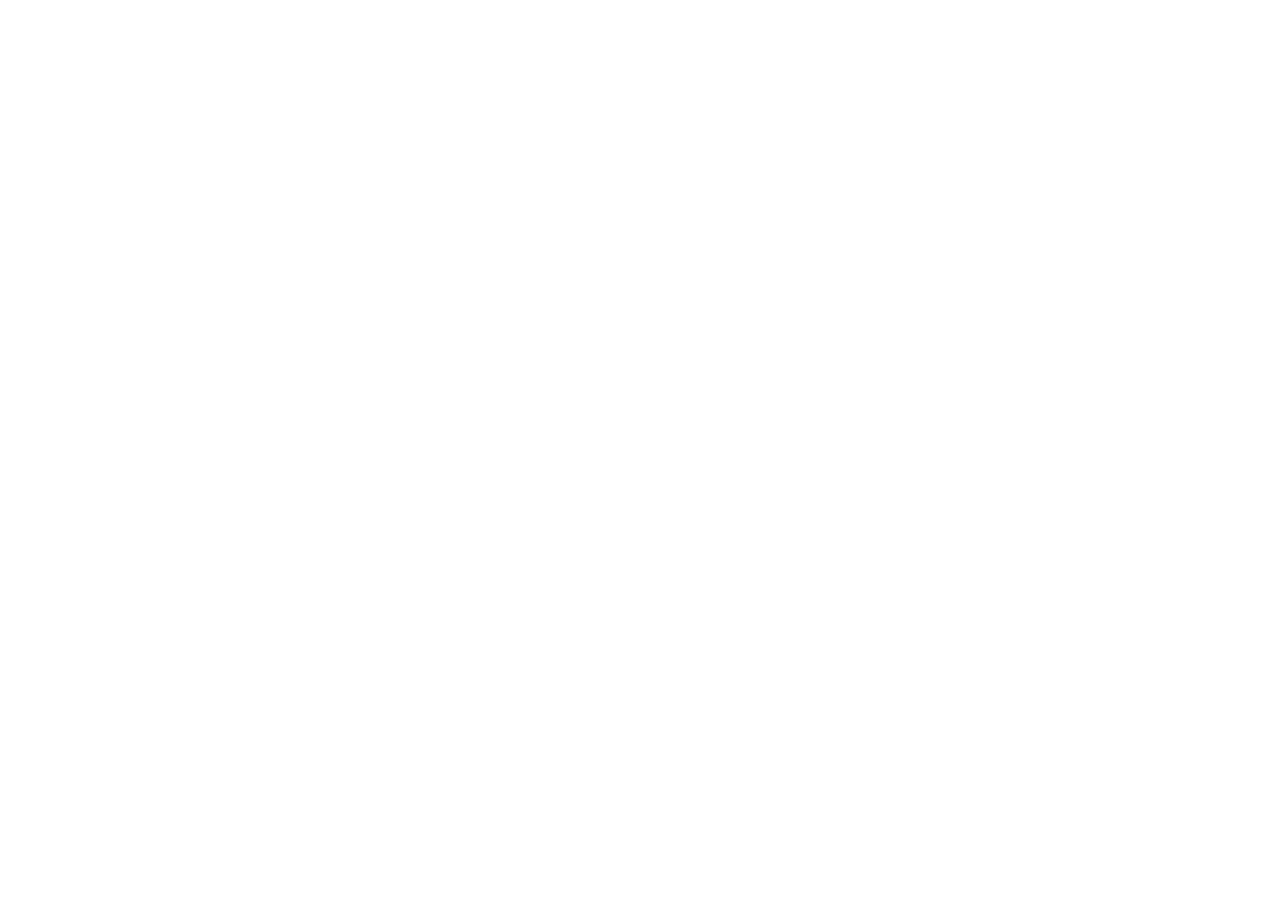
==== Practica7/index.html @ d61f5749 "actualizacion2" ====
<!DOCTYPE html>
<html lang="en">
<head>
    <meta charset="UTF-8">
    <meta name="viewport" content="width=device-width, initial-scale=1.0">
    <title>Animaciones</title>
    <style>
        body {
            animation: colores 10s infinite;
        }
        @keyframes colores {
            0% {background-color: red;
            }
            25% {background-color: yellow;
            }
            50% {background-color: green;
            }
            100% {background-color: blue;
            }
        }

        .cuadroBlanco {
            width: 100px;
            height: 100px;
            background-color: white;
            position: absolute;
            right: 200px;
            top: 200px;
            bottom: 200px;
            animation: mover 10s infinite;
        }

        @keyframes mover {
            0% {
                left: 100px;
                bottom: 100px;
            }
            25% {
                right: 100px;
                top: 100px;            
            }
            50% {
                right: 100px;
                bottom: 100px;
        
            }
            100% {
                left: 100px;
                bottom: 100px;
            }
        }
    </style>
</head>
<body>
    <div class="cuadroBlanco"></div>
</body>
</html>
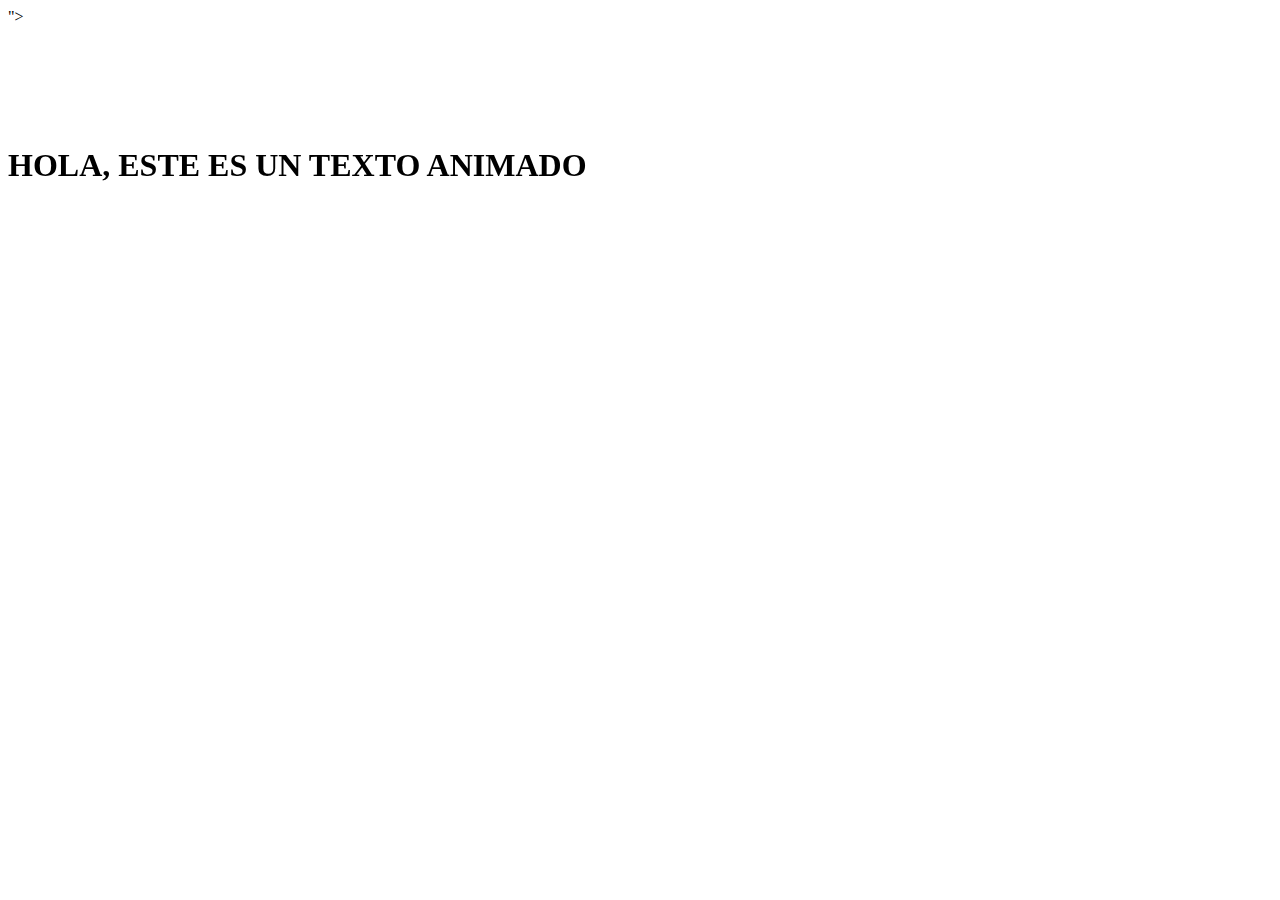
==== commit 7772e41a: "subimos cambios de animaciones" ====
--- a/Practica7/index.html
+++ b/Practica7/index.html
@@ -4,19 +4,16 @@
     <meta charset="UTF-8">
     <meta name="viewport" content="width=device-width, initial-scale=1.0">
     <title>Animaciones</title>
+    <link href="https://unpkg.com/aos@2.3.1/dist/aos.css" rel="stylesheet">">
     <style>
         body {
             animation: colores 10s infinite;
         }
         @keyframes colores {
-            0% {background-color: red;
-            }
-            25% {background-color: yellow;
-            }
-            50% {background-color: green;
-            }
-            100% {background-color: blue;
-            }
+            0% {background-color: red;}
+            25% {background-color: yellow;}
+            50% {background-color: green;}
+            100% {background-color: blue;}
         }
 
         .cuadroBlanco {
@@ -29,7 +26,49 @@
             bottom: 200px;
             animation: mover 10s infinite;
         }
+      
+        .cuadroBlanco1 {
+            width: 100px;
+            height: 100px;
+            left: 200px;
+        }
+        .cuadroBlanco2 {
+            width: 100px;
+            height: 100px;
+            left: 400px;
+        }
 
+        #cuadroRojo {
+            width: 100px;
+            height: 100px;
+            background-color: red;
+            position: absolute;
+            right: 200px;
+            top: 200px;
+            bottom: 200px;
+            animation: mueveCuadro 10s infinite;
+        }
+
+
+        #circulo {
+            width: 100px;
+            height: 100px;
+            background-color: blue;
+            position: absolute;
+            right: 200px;
+            top: 200px;
+            bottom: 200px;
+            animation: mueveCirculo 10s infinite;
+        }
+
+        @keyframes mueveCuadro {
+            from {
+                top: 0%;
+            }
+            to {
+                top: 200px;
+            }
+        }
         @keyframes mover {
             0% {
                 left: 100px;
@@ -42,7 +81,6 @@
             50% {
                 right: 100px;
                 bottom: 100px;
-        
             }
             100% {
                 left: 100px;
@@ -52,6 +90,18 @@
     </style>
 </head>
 <body>
-    <div class="cuadroBlanco"></div>
+    <div id="cuadroBlanco" class="cuadroBlanco1"></div>
+    <div class="cuadroBlanco cuadroBlanco2"></div>
+    <div id="cuadroBlanco2" class="mueveCirculo"></div>
+
+    
+    <h1 data-aos="fade-up-left">HOLA, ESTE ES UN TEXTO ANIMADO</h1>
+    <!--JS AOS LIBRARY-->
+    <script src="https://unpkg.com/aos@2.3.1/dist/aos.js"></script>
+
+    <script>
+        AOS.init();
+      </script>
+
 </body>
-</html>+</html>
